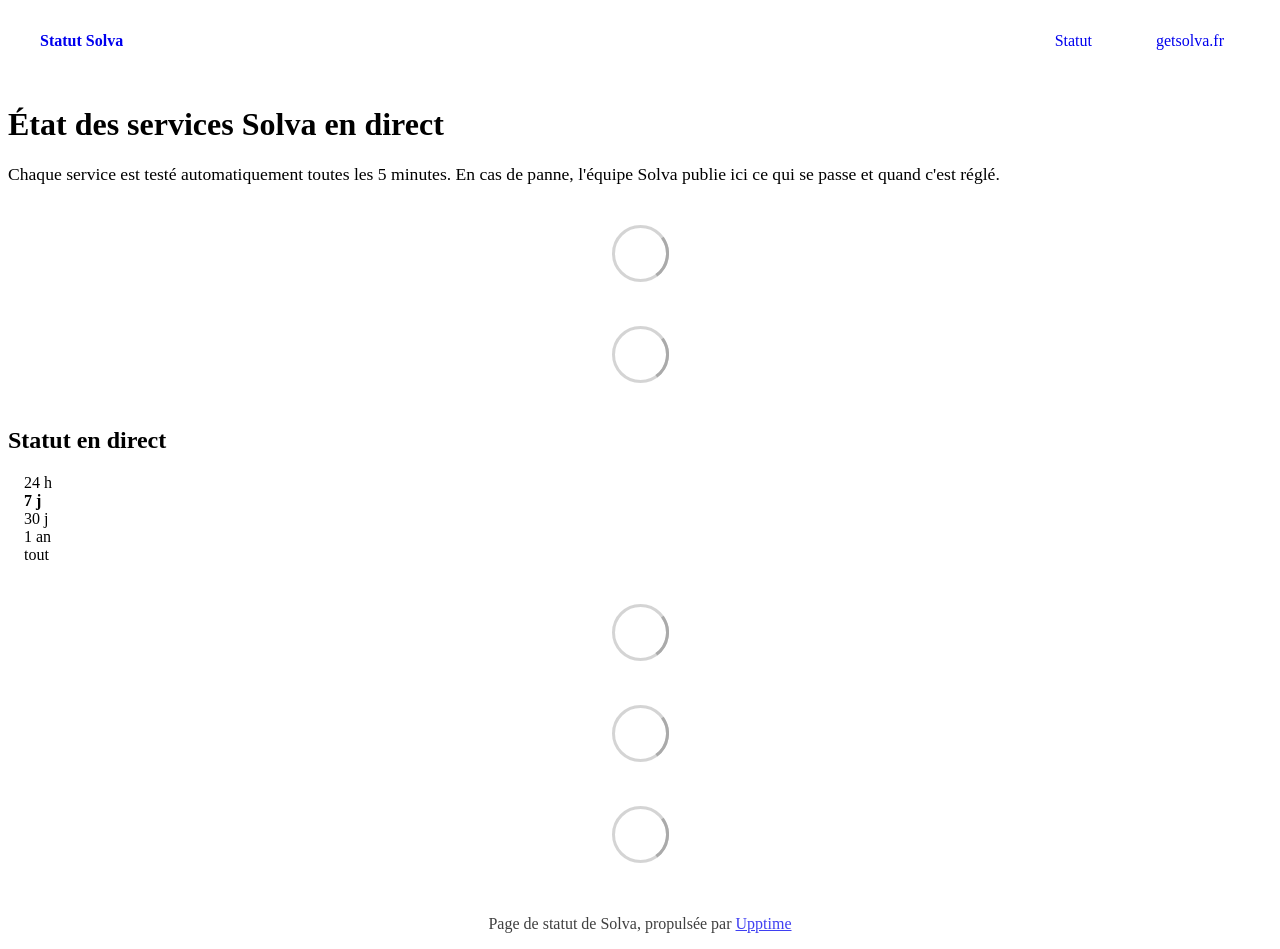
==== index.html @ c9fb4baa "deploy: 64b04ec031599300bf5332798bbaad20a1012b1f" ====
<!DOCTYPE html> <html lang=en> <head> <meta charset=utf-8> <meta content="width=device-width,initial-scale=1" name=viewport> <meta content=#333333 name=theme-color> <base href=/ > <link href=manifest.json rel=manifest crossorigin=use-credentials> <script>__SAPPER__={baseUrl:"",preloaded:[void 0,{}]};if('serviceWorker' in navigator)navigator.serviceWorker.register('/service-worker.js');(function(){try{eval("async function x(){}");var main="/client/client.6235dbad.js"}catch(e){main="/client/legacy/client.202debc4.js"};var s=document.createElement("script");try{new Function("if(0)import('')")();s.src=main;s.type="module";s.crossOrigin="use-credentials";}catch(e){s.src="/client/shimport@2.0.5.js";s.setAttribute("data-main",main);}document.head.appendChild(s);}());</script> <link href=client/client-31a52aa5.css rel=stylesheet><link href=client/createOctokit-a85f76c7.css rel=stylesheet><link href=client/index-b0b6455a.css rel=stylesheet> <title>Statut Solva</title> <script>// If `prefers-color-scheme` is not supported, fall back to light mode.
      // In this case, light.css will be downloaded with `highest` priority.
      if (typeof window !== "undefined" && typeof document !== "undefined" && "matchMedia" in window && window.matchMedia('(prefers-color-scheme: dark)').media === 'not all') {
        document.documentElement.style.display = 'none';
        document.head.insertAdjacentHTML(
          'beforeend',
          '<link rel="stylesheet" href={`${config.path}/themes/light.css`} onload="document.documentElement.style.display = \'\'">',
        );
      } </script> <link href=https://status.getsolva.fr/themes/light.css rel=stylesheet media=(prefers-color-scheme:light)> <link href=https://status.getsolva.fr/themes/dark.css rel=stylesheet media=(prefers-color-scheme:dark)><link href=https://status.getsolva.fr/global.css rel=stylesheet><link href=https://raw.githubusercontent.com/upptime/upptime/master/assets/upptime-icon.svg rel=icon type=image/svg><link href=/logo-192.png rel=icon type=image/png> <link href=/client/client.6235dbad.js rel=modulepreload as=script crossorigin=use-credentials><link href=/client/client-31a52aa5.css rel=preload as=style><link href=/client/index.10e53171.js rel=modulepreload as=script crossorigin=use-credentials><link href=/client/createOctokit.ec4f8d06.js rel=modulepreload as=script crossorigin=use-credentials><link href=/client/inject_styles.803b7e80.js rel=modulepreload as=script crossorigin=use-credentials><link href=/client/createOctokit-a85f76c7.css rel=preload as=style><link href=/client/index-b0b6455a.css rel=preload as=style></head> <body> <div id=sapper> <nav class=svelte-a08hsz><div class="svelte-a08hsz container"><div><a href=https://status.getsolva.fr class="svelte-a08hsz logo"><img alt="" class=svelte-a08hsz src=https://getsolva.fr/favicon.svg> <div>Statut Solva</div></a></div> <ul class=svelte-a08hsz><li><a href=/ class=svelte-a08hsz target=_self aria-current=page>Statut</a> <li><a href=https://getsolva.fr class=svelte-a08hsz target=_self>getsolva.fr</a> </li> </ul></div> </nav> <main class=container> <header class=svelte-ngkazm><h1>État des services <strong>Solva</strong> en direct</h1> <p class="svelte-ngkazm lead">Chaque service est testé automatiquement toutes les 5 minutes. En cas de panne, l'équipe Solva publie ici ce qui se passe et quand c'est réglé.</header> <section class=svelte-8lnl4f><div class="svelte-68jxue loading"><svg class=svelte-68jxue height=38 stroke=#aaa width=38 xmlns=http://www.w3.org/2000/svg><g fill=none fill-rule=evenodd><g stroke-width=2 transform="translate(1 1)"><circle cx=18 cy=18 r=18 stroke-opacity=.5></circle><path d="M36 18c0-9.94-8.06-18-18-18"><animateTransform attributeName=transform dur=1s from="0 18 18" repeatCount=indefinite to="360 18 18" type=rotate></animateTransform></path></g></g></svg></div> </section> <section class=svelte-8lnl4f><div class="svelte-68jxue loading"><svg class=svelte-68jxue height=38 stroke=#aaa width=38 xmlns=http://www.w3.org/2000/svg><g fill=none fill-rule=evenodd><g stroke-width=2 transform="translate(1 1)"><circle cx=18 cy=18 r=18 stroke-opacity=.5></circle><path d="M36 18c0-9.94-8.06-18-18-18"><animateTransform attributeName=transform dur=1s from="0 18 18" repeatCount=indefinite to="360 18 18" type=rotate></animateTransform></path></g></g></svg></div> </section> <div class="svelte-fqsq6s f changed"><h2>Statut en direct</h2> <form class="svelte-fqsq6s f r"><div><input class=svelte-fqsq6s id=data_day name=d type=radio value=day><label class=svelte-fqsq6s for=data_day>24 h</label></div> <div><input class=svelte-fqsq6s id=data_week name=d type=radio value=week checked><label class=svelte-fqsq6s for=data_week>7 j</label></div> <div><input class=svelte-fqsq6s id=data_month name=d type=radio value=month><label class=svelte-fqsq6s for=data_month>30 j</label></div> <div><input class=svelte-fqsq6s id=data_year name=d type=radio value=year><label class=svelte-fqsq6s for=data_year>1 an</label></div> <div><input class=svelte-fqsq6s id=data_all name=d type=radio value=all><label class=svelte-fqsq6s for=data_all>tout</label></div></form></div> <section class="svelte-fqsq6s live-status"><div class="svelte-68jxue loading"><svg class=svelte-68jxue height=38 stroke=#aaa width=38 xmlns=http://www.w3.org/2000/svg><g fill=none fill-rule=evenodd><g stroke-width=2 transform="translate(1 1)"><circle cx=18 cy=18 r=18 stroke-opacity=.5></circle><path d="M36 18c0-9.94-8.06-18-18-18"><animateTransform attributeName=transform dur=1s from="0 18 18" repeatCount=indefinite to="360 18 18" type=rotate></animateTransform></path></g></g></svg></div> </section> <section><div class="svelte-68jxue loading"><svg class=svelte-68jxue height=38 stroke=#aaa width=38 xmlns=http://www.w3.org/2000/svg><g fill=none fill-rule=evenodd><g stroke-width=2 transform="translate(1 1)"><circle cx=18 cy=18 r=18 stroke-opacity=.5></circle><path d="M36 18c0-9.94-8.06-18-18-18"><animateTransform attributeName=transform dur=1s from="0 18 18" repeatCount=indefinite to="360 18 18" type=rotate></animateTransform></path></g></g></svg></div> </section> <section><div class="svelte-68jxue loading"><svg class=svelte-68jxue height=38 stroke=#aaa width=38 xmlns=http://www.w3.org/2000/svg><g fill=none fill-rule=evenodd><g stroke-width=2 transform="translate(1 1)"><circle cx=18 cy=18 r=18 stroke-opacity=.5></circle><path d="M36 18c0-9.94-8.06-18-18-18"><animateTransform attributeName=transform dur=1s from="0 18 18" repeatCount=indefinite to="360 18 18" type=rotate></animateTransform></path></g></g></svg></div></section></main> <footer class=svelte-jbr799><p>Page de statut de Solva, propulsée par <a href=https://upptime.js.org>Upptime</a></p> </footer></div> <script> try {
        if (typeof window !== "undefined" && window.navigator && navigator.serviceWorker) {
          navigator.serviceWorker.getRegistrations().then(function (registrations) {
            for (let registration of registrations) {
              registration.unregister();
            }
          });
        }
        if (typeof window !== "undefined" && "caches" in window) {
          caches.keys().then(function (keyList) {
            return Promise.all(
              keyList.map(function (key) {
                return caches.delete(key);
              })
            );
          });
        }
      } catch (error) {} </script>
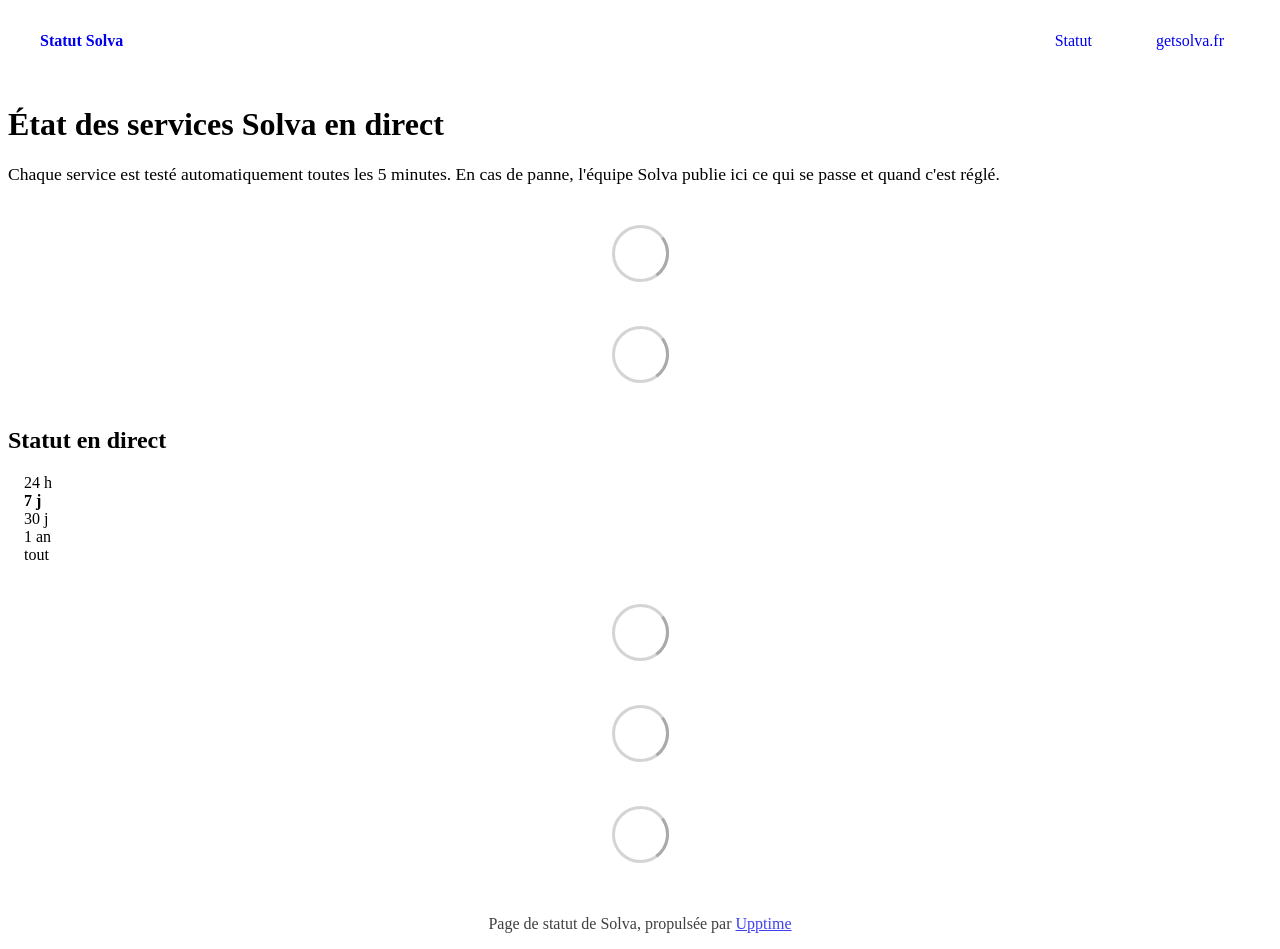
==== commit cb3a6bbd: "deploy: 1307bf2392c6edcee021c7a5af92642db582a0eb" ====
--- a/index.html
+++ b/index.html
@@ -1,12 +1,4 @@
-<!DOCTYPE html> <html lang=en> <head> <meta charset=utf-8> <meta content="width=device-width,initial-scale=1" name=viewport> <meta content=#333333 name=theme-color> <base href=/ > <link href=manifest.json rel=manifest crossorigin=use-credentials> <script>__SAPPER__={baseUrl:"",preloaded:[void 0,{}]};if('serviceWorker' in navigator)navigator.serviceWorker.register('/service-worker.js');(function(){try{eval("async function x(){}");var main="/client/client.6235dbad.js"}catch(e){main="/client/legacy/client.202debc4.js"};var s=document.createElement("script");try{new Function("if(0)import('')")();s.src=main;s.type="module";s.crossOrigin="use-credentials";}catch(e){s.src="/client/shimport@2.0.5.js";s.setAttribute("data-main",main);}document.head.appendChild(s);}());</script> <link href=client/client-31a52aa5.css rel=stylesheet><link href=client/createOctokit-a85f76c7.css rel=stylesheet><link href=client/index-b0b6455a.css rel=stylesheet> <title>Statut Solva</title> <script>// If `prefers-color-scheme` is not supported, fall back to light mode.
-      // In this case, light.css will be downloaded with `highest` priority.
-      if (typeof window !== "undefined" && typeof document !== "undefined" && "matchMedia" in window && window.matchMedia('(prefers-color-scheme: dark)').media === 'not all') {
-        document.documentElement.style.display = 'none';
-        document.head.insertAdjacentHTML(
-          'beforeend',
-          '<link rel="stylesheet" href={`${config.path}/themes/light.css`} onload="document.documentElement.style.display = \'\'">',
-        );
-      } </script> <link href=https://status.getsolva.fr/themes/light.css rel=stylesheet media=(prefers-color-scheme:light)> <link href=https://status.getsolva.fr/themes/dark.css rel=stylesheet media=(prefers-color-scheme:dark)><link href=https://status.getsolva.fr/global.css rel=stylesheet><link href=https://raw.githubusercontent.com/upptime/upptime/master/assets/upptime-icon.svg rel=icon type=image/svg><link href=/logo-192.png rel=icon type=image/png> <link href=/client/client.6235dbad.js rel=modulepreload as=script crossorigin=use-credentials><link href=/client/client-31a52aa5.css rel=preload as=style><link href=/client/index.10e53171.js rel=modulepreload as=script crossorigin=use-credentials><link href=/client/createOctokit.ec4f8d06.js rel=modulepreload as=script crossorigin=use-credentials><link href=/client/inject_styles.803b7e80.js rel=modulepreload as=script crossorigin=use-credentials><link href=/client/createOctokit-a85f76c7.css rel=preload as=style><link href=/client/index-b0b6455a.css rel=preload as=style></head> <body> <div id=sapper> <nav class=svelte-a08hsz><div class="svelte-a08hsz container"><div><a href=https://status.getsolva.fr class="svelte-a08hsz logo"><img alt="" class=svelte-a08hsz src=https://getsolva.fr/favicon.svg> <div>Statut Solva</div></a></div> <ul class=svelte-a08hsz><li><a href=/ class=svelte-a08hsz target=_self aria-current=page>Statut</a> <li><a href=https://getsolva.fr class=svelte-a08hsz target=_self>getsolva.fr</a> </li> </ul></div> </nav> <main class=container> <header class=svelte-ngkazm><h1>État des services <strong>Solva</strong> en direct</h1> <p class="svelte-ngkazm lead">Chaque service est testé automatiquement toutes les 5 minutes. En cas de panne, l'équipe Solva publie ici ce qui se passe et quand c'est réglé.</header> <section class=svelte-8lnl4f><div class="svelte-68jxue loading"><svg class=svelte-68jxue height=38 stroke=#aaa width=38 xmlns=http://www.w3.org/2000/svg><g fill=none fill-rule=evenodd><g stroke-width=2 transform="translate(1 1)"><circle cx=18 cy=18 r=18 stroke-opacity=.5></circle><path d="M36 18c0-9.94-8.06-18-18-18"><animateTransform attributeName=transform dur=1s from="0 18 18" repeatCount=indefinite to="360 18 18" type=rotate></animateTransform></path></g></g></svg></div> </section> <section class=svelte-8lnl4f><div class="svelte-68jxue loading"><svg class=svelte-68jxue height=38 stroke=#aaa width=38 xmlns=http://www.w3.org/2000/svg><g fill=none fill-rule=evenodd><g stroke-width=2 transform="translate(1 1)"><circle cx=18 cy=18 r=18 stroke-opacity=.5></circle><path d="M36 18c0-9.94-8.06-18-18-18"><animateTransform attributeName=transform dur=1s from="0 18 18" repeatCount=indefinite to="360 18 18" type=rotate></animateTransform></path></g></g></svg></div> </section> <div class="svelte-fqsq6s f changed"><h2>Statut en direct</h2> <form class="svelte-fqsq6s f r"><div><input class=svelte-fqsq6s id=data_day name=d type=radio value=day><label class=svelte-fqsq6s for=data_day>24 h</label></div> <div><input class=svelte-fqsq6s id=data_week name=d type=radio value=week checked><label class=svelte-fqsq6s for=data_week>7 j</label></div> <div><input class=svelte-fqsq6s id=data_month name=d type=radio value=month><label class=svelte-fqsq6s for=data_month>30 j</label></div> <div><input class=svelte-fqsq6s id=data_year name=d type=radio value=year><label class=svelte-fqsq6s for=data_year>1 an</label></div> <div><input class=svelte-fqsq6s id=data_all name=d type=radio value=all><label class=svelte-fqsq6s for=data_all>tout</label></div></form></div> <section class="svelte-fqsq6s live-status"><div class="svelte-68jxue loading"><svg class=svelte-68jxue height=38 stroke=#aaa width=38 xmlns=http://www.w3.org/2000/svg><g fill=none fill-rule=evenodd><g stroke-width=2 transform="translate(1 1)"><circle cx=18 cy=18 r=18 stroke-opacity=.5></circle><path d="M36 18c0-9.94-8.06-18-18-18"><animateTransform attributeName=transform dur=1s from="0 18 18" repeatCount=indefinite to="360 18 18" type=rotate></animateTransform></path></g></g></svg></div> </section> <section><div class="svelte-68jxue loading"><svg class=svelte-68jxue height=38 stroke=#aaa width=38 xmlns=http://www.w3.org/2000/svg><g fill=none fill-rule=evenodd><g stroke-width=2 transform="translate(1 1)"><circle cx=18 cy=18 r=18 stroke-opacity=.5></circle><path d="M36 18c0-9.94-8.06-18-18-18"><animateTransform attributeName=transform dur=1s from="0 18 18" repeatCount=indefinite to="360 18 18" type=rotate></animateTransform></path></g></g></svg></div> </section> <section><div class="svelte-68jxue loading"><svg class=svelte-68jxue height=38 stroke=#aaa width=38 xmlns=http://www.w3.org/2000/svg><g fill=none fill-rule=evenodd><g stroke-width=2 transform="translate(1 1)"><circle cx=18 cy=18 r=18 stroke-opacity=.5></circle><path d="M36 18c0-9.94-8.06-18-18-18"><animateTransform attributeName=transform dur=1s from="0 18 18" repeatCount=indefinite to="360 18 18" type=rotate></animateTransform></path></g></g></svg></div></section></main> <footer class=svelte-jbr799><p>Page de statut de Solva, propulsée par <a href=https://upptime.js.org>Upptime</a></p> </footer></div> <script> try {
+<!DOCTYPE html> <html lang=en> <head> <meta charset=utf-8> <meta content="width=device-width,initial-scale=1" name=viewport> <meta content=#333333 name=theme-color> <base href=/ > <link href=manifest.json rel=manifest crossorigin=use-credentials> <script>__SAPPER__={baseUrl:"",preloaded:[void 0,{}]};if('serviceWorker' in navigator)navigator.serviceWorker.register('/service-worker.js');(function(){try{eval("async function x(){}");var main="/client/client.7ee575ad.js"}catch(e){main="/client/legacy/client.b59d6f57.js"};var s=document.createElement("script");try{new Function("if(0)import('')")();s.src=main;s.type="module";s.crossOrigin="use-credentials";}catch(e){s.src="/client/shimport@2.0.5.js";s.setAttribute("data-main",main);}document.head.appendChild(s);}());</script> <link href=client/client-31a52aa5.css rel=stylesheet><link href=client/createOctokit-a85f76c7.css rel=stylesheet><link href=client/index-b0b6455a.css rel=stylesheet> <title>Statut Solva</title><link href=https://status.getsolva.fr/solva-theme.css rel=stylesheet><link href=https://status.getsolva.fr/global.css rel=stylesheet><link href=https://app.getsolva.fr/favicon.svg rel=icon type=image/svg><link href=https://app.getsolva.fr/favicon-96x96.png rel=icon type=image/png> <link href=/client/client.7ee575ad.js rel=modulepreload as=script crossorigin=use-credentials><link href=/client/client-31a52aa5.css rel=preload as=style><link href=/client/index.faab5290.js rel=modulepreload as=script crossorigin=use-credentials><link href=/client/createOctokit.51b6a9a6.js rel=modulepreload as=script crossorigin=use-credentials><link href=/client/inject_styles.803b7e80.js rel=modulepreload as=script crossorigin=use-credentials><link href=/client/createOctokit-a85f76c7.css rel=preload as=style><link href=/client/index-b0b6455a.css rel=preload as=style></head> <body> <div id=sapper> <nav class=svelte-a08hsz><div class="svelte-a08hsz container"><div><a href=https://status.getsolva.fr class="svelte-a08hsz logo"><img alt="" class=svelte-a08hsz src=https://app.getsolva.fr/favicon.svg> <div>Statut Solva</div></a></div> <ul class=svelte-a08hsz><li><a href=/ class=svelte-a08hsz target=_self aria-current=page>Statut</a> <li><a href=https://getsolva.fr class=svelte-a08hsz target=_self>getsolva.fr</a> </li> </ul></div> </nav> <main class=container> <header class=svelte-ngkazm><h1>État des services <strong>Solva</strong> en direct</h1> <p class="svelte-ngkazm lead">Chaque service est testé automatiquement toutes les 5 minutes. En cas de panne, l'équipe Solva publie ici ce qui se passe et quand c'est réglé.</header> <section class=svelte-8lnl4f><div class="svelte-68jxue loading"><svg class=svelte-68jxue height=38 stroke=#aaa width=38 xmlns=http://www.w3.org/2000/svg><g fill=none fill-rule=evenodd><g stroke-width=2 transform="translate(1 1)"><circle cx=18 cy=18 r=18 stroke-opacity=.5></circle><path d="M36 18c0-9.94-8.06-18-18-18"><animateTransform attributeName=transform dur=1s from="0 18 18" repeatCount=indefinite to="360 18 18" type=rotate></animateTransform></path></g></g></svg></div> </section> <section class=svelte-8lnl4f><div class="svelte-68jxue loading"><svg class=svelte-68jxue height=38 stroke=#aaa width=38 xmlns=http://www.w3.org/2000/svg><g fill=none fill-rule=evenodd><g stroke-width=2 transform="translate(1 1)"><circle cx=18 cy=18 r=18 stroke-opacity=.5></circle><path d="M36 18c0-9.94-8.06-18-18-18"><animateTransform attributeName=transform dur=1s from="0 18 18" repeatCount=indefinite to="360 18 18" type=rotate></animateTransform></path></g></g></svg></div> </section> <div class="svelte-fqsq6s f changed"><h2>Statut en direct</h2> <form class="svelte-fqsq6s f r"><div><input class=svelte-fqsq6s id=data_day name=d type=radio value=day><label class=svelte-fqsq6s for=data_day>24 h</label></div> <div><input class=svelte-fqsq6s id=data_week name=d type=radio value=week checked><label class=svelte-fqsq6s for=data_week>7 j</label></div> <div><input class=svelte-fqsq6s id=data_month name=d type=radio value=month><label class=svelte-fqsq6s for=data_month>30 j</label></div> <div><input class=svelte-fqsq6s id=data_year name=d type=radio value=year><label class=svelte-fqsq6s for=data_year>1 an</label></div> <div><input class=svelte-fqsq6s id=data_all name=d type=radio value=all><label class=svelte-fqsq6s for=data_all>tout</label></div></form></div> <section class="svelte-fqsq6s live-status"><div class="svelte-68jxue loading"><svg class=svelte-68jxue height=38 stroke=#aaa width=38 xmlns=http://www.w3.org/2000/svg><g fill=none fill-rule=evenodd><g stroke-width=2 transform="translate(1 1)"><circle cx=18 cy=18 r=18 stroke-opacity=.5></circle><path d="M36 18c0-9.94-8.06-18-18-18"><animateTransform attributeName=transform dur=1s from="0 18 18" repeatCount=indefinite to="360 18 18" type=rotate></animateTransform></path></g></g></svg></div> </section> <section><div class="svelte-68jxue loading"><svg class=svelte-68jxue height=38 stroke=#aaa width=38 xmlns=http://www.w3.org/2000/svg><g fill=none fill-rule=evenodd><g stroke-width=2 transform="translate(1 1)"><circle cx=18 cy=18 r=18 stroke-opacity=.5></circle><path d="M36 18c0-9.94-8.06-18-18-18"><animateTransform attributeName=transform dur=1s from="0 18 18" repeatCount=indefinite to="360 18 18" type=rotate></animateTransform></path></g></g></svg></div> </section> <section><div class="svelte-68jxue loading"><svg class=svelte-68jxue height=38 stroke=#aaa width=38 xmlns=http://www.w3.org/2000/svg><g fill=none fill-rule=evenodd><g stroke-width=2 transform="translate(1 1)"><circle cx=18 cy=18 r=18 stroke-opacity=.5></circle><path d="M36 18c0-9.94-8.06-18-18-18"><animateTransform attributeName=transform dur=1s from="0 18 18" repeatCount=indefinite to="360 18 18" type=rotate></animateTransform></path></g></g></svg></div></section></main> <footer class=svelte-jbr799><p>Page de statut de Solva, propulsée par <a href=https://upptime.js.org>Upptime</a></p> </footer></div> <script> try {
         if (typeof window !== "undefined" && window.navigator && navigator.serviceWorker) {
           navigator.serviceWorker.getRegistrations().then(function (registrations) {
             for (let registration of registrations) {
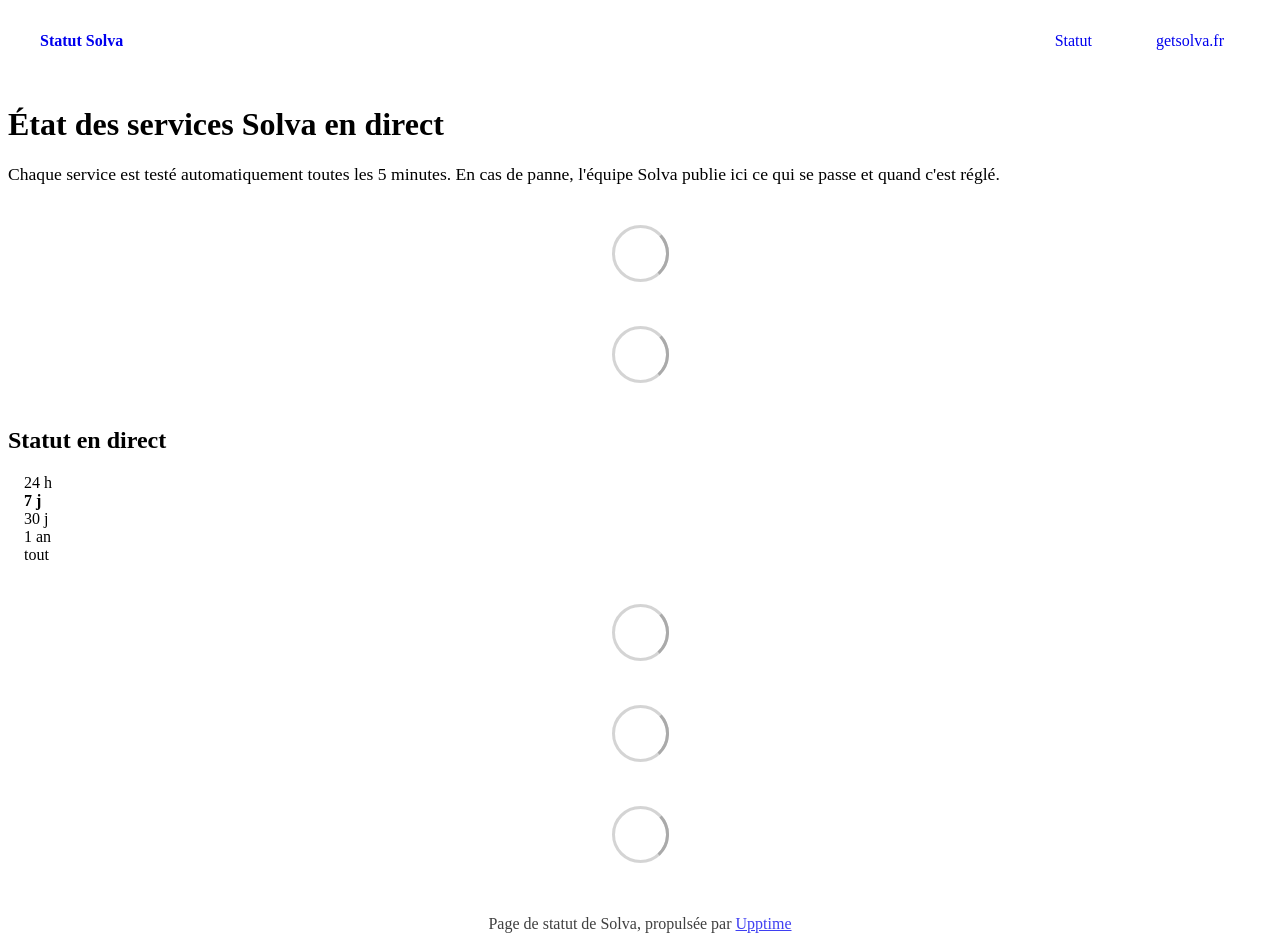
==== commit 4398d58b: "deploy: 33c4fdda164ab64b83932371cd1b7d0ceb83e99c" ====
--- a/index.html
+++ b/index.html
@@ -1,4 +1,4 @@
-<!DOCTYPE html> <html lang=en> <head> <meta charset=utf-8> <meta content="width=device-width,initial-scale=1" name=viewport> <meta content=#333333 name=theme-color> <base href=/ > <link href=manifest.json rel=manifest crossorigin=use-credentials> <script>__SAPPER__={baseUrl:"",preloaded:[void 0,{}]};if('serviceWorker' in navigator)navigator.serviceWorker.register('/service-worker.js');(function(){try{eval("async function x(){}");var main="/client/client.7ee575ad.js"}catch(e){main="/client/legacy/client.b59d6f57.js"};var s=document.createElement("script");try{new Function("if(0)import('')")();s.src=main;s.type="module";s.crossOrigin="use-credentials";}catch(e){s.src="/client/shimport@2.0.5.js";s.setAttribute("data-main",main);}document.head.appendChild(s);}());</script> <link href=client/client-31a52aa5.css rel=stylesheet><link href=client/createOctokit-a85f76c7.css rel=stylesheet><link href=client/index-b0b6455a.css rel=stylesheet> <title>Statut Solva</title><link href=https://status.getsolva.fr/solva-theme.css rel=stylesheet><link href=https://status.getsolva.fr/global.css rel=stylesheet><link href=https://app.getsolva.fr/favicon.svg rel=icon type=image/svg><link href=https://app.getsolva.fr/favicon-96x96.png rel=icon type=image/png> <link href=/client/client.7ee575ad.js rel=modulepreload as=script crossorigin=use-credentials><link href=/client/client-31a52aa5.css rel=preload as=style><link href=/client/index.faab5290.js rel=modulepreload as=script crossorigin=use-credentials><link href=/client/createOctokit.51b6a9a6.js rel=modulepreload as=script crossorigin=use-credentials><link href=/client/inject_styles.803b7e80.js rel=modulepreload as=script crossorigin=use-credentials><link href=/client/createOctokit-a85f76c7.css rel=preload as=style><link href=/client/index-b0b6455a.css rel=preload as=style></head> <body> <div id=sapper> <nav class=svelte-a08hsz><div class="svelte-a08hsz container"><div><a href=https://status.getsolva.fr class="svelte-a08hsz logo"><img alt="" class=svelte-a08hsz src=https://app.getsolva.fr/favicon.svg> <div>Statut Solva</div></a></div> <ul class=svelte-a08hsz><li><a href=/ class=svelte-a08hsz target=_self aria-current=page>Statut</a> <li><a href=https://getsolva.fr class=svelte-a08hsz target=_self>getsolva.fr</a> </li> </ul></div> </nav> <main class=container> <header class=svelte-ngkazm><h1>État des services <strong>Solva</strong> en direct</h1> <p class="svelte-ngkazm lead">Chaque service est testé automatiquement toutes les 5 minutes. En cas de panne, l'équipe Solva publie ici ce qui se passe et quand c'est réglé.</header> <section class=svelte-8lnl4f><div class="svelte-68jxue loading"><svg class=svelte-68jxue height=38 stroke=#aaa width=38 xmlns=http://www.w3.org/2000/svg><g fill=none fill-rule=evenodd><g stroke-width=2 transform="translate(1 1)"><circle cx=18 cy=18 r=18 stroke-opacity=.5></circle><path d="M36 18c0-9.94-8.06-18-18-18"><animateTransform attributeName=transform dur=1s from="0 18 18" repeatCount=indefinite to="360 18 18" type=rotate></animateTransform></path></g></g></svg></div> </section> <section class=svelte-8lnl4f><div class="svelte-68jxue loading"><svg class=svelte-68jxue height=38 stroke=#aaa width=38 xmlns=http://www.w3.org/2000/svg><g fill=none fill-rule=evenodd><g stroke-width=2 transform="translate(1 1)"><circle cx=18 cy=18 r=18 stroke-opacity=.5></circle><path d="M36 18c0-9.94-8.06-18-18-18"><animateTransform attributeName=transform dur=1s from="0 18 18" repeatCount=indefinite to="360 18 18" type=rotate></animateTransform></path></g></g></svg></div> </section> <div class="svelte-fqsq6s f changed"><h2>Statut en direct</h2> <form class="svelte-fqsq6s f r"><div><input class=svelte-fqsq6s id=data_day name=d type=radio value=day><label class=svelte-fqsq6s for=data_day>24 h</label></div> <div><input class=svelte-fqsq6s id=data_week name=d type=radio value=week checked><label class=svelte-fqsq6s for=data_week>7 j</label></div> <div><input class=svelte-fqsq6s id=data_month name=d type=radio value=month><label class=svelte-fqsq6s for=data_month>30 j</label></div> <div><input class=svelte-fqsq6s id=data_year name=d type=radio value=year><label class=svelte-fqsq6s for=data_year>1 an</label></div> <div><input class=svelte-fqsq6s id=data_all name=d type=radio value=all><label class=svelte-fqsq6s for=data_all>tout</label></div></form></div> <section class="svelte-fqsq6s live-status"><div class="svelte-68jxue loading"><svg class=svelte-68jxue height=38 stroke=#aaa width=38 xmlns=http://www.w3.org/2000/svg><g fill=none fill-rule=evenodd><g stroke-width=2 transform="translate(1 1)"><circle cx=18 cy=18 r=18 stroke-opacity=.5></circle><path d="M36 18c0-9.94-8.06-18-18-18"><animateTransform attributeName=transform dur=1s from="0 18 18" repeatCount=indefinite to="360 18 18" type=rotate></animateTransform></path></g></g></svg></div> </section> <section><div class="svelte-68jxue loading"><svg class=svelte-68jxue height=38 stroke=#aaa width=38 xmlns=http://www.w3.org/2000/svg><g fill=none fill-rule=evenodd><g stroke-width=2 transform="translate(1 1)"><circle cx=18 cy=18 r=18 stroke-opacity=.5></circle><path d="M36 18c0-9.94-8.06-18-18-18"><animateTransform attributeName=transform dur=1s from="0 18 18" repeatCount=indefinite to="360 18 18" type=rotate></animateTransform></path></g></g></svg></div> </section> <section><div class="svelte-68jxue loading"><svg class=svelte-68jxue height=38 stroke=#aaa width=38 xmlns=http://www.w3.org/2000/svg><g fill=none fill-rule=evenodd><g stroke-width=2 transform="translate(1 1)"><circle cx=18 cy=18 r=18 stroke-opacity=.5></circle><path d="M36 18c0-9.94-8.06-18-18-18"><animateTransform attributeName=transform dur=1s from="0 18 18" repeatCount=indefinite to="360 18 18" type=rotate></animateTransform></path></g></g></svg></div></section></main> <footer class=svelte-jbr799><p>Page de statut de Solva, propulsée par <a href=https://upptime.js.org>Upptime</a></p> </footer></div> <script> try {
+<!DOCTYPE html> <html lang=en> <head> <meta charset=utf-8> <meta content="width=device-width,initial-scale=1" name=viewport> <meta content=#333333 name=theme-color> <base href=/ > <link href=manifest.json rel=manifest crossorigin=use-credentials> <script>__SAPPER__={baseUrl:"",preloaded:[void 0,{}]};if('serviceWorker' in navigator)navigator.serviceWorker.register('/service-worker.js');(function(){try{eval("async function x(){}");var main="/client/client.d693c21a.js"}catch(e){main="/client/legacy/client.9b33d7fb.js"};var s=document.createElement("script");try{new Function("if(0)import('')")();s.src=main;s.type="module";s.crossOrigin="use-credentials";}catch(e){s.src="/client/shimport@2.0.5.js";s.setAttribute("data-main",main);}document.head.appendChild(s);}());</script> <link href=client/client-31a52aa5.css rel=stylesheet><link href=client/createOctokit-a85f76c7.css rel=stylesheet><link href=client/index-b0b6455a.css rel=stylesheet> <title>Statut Solva</title><link href=https://status.getsolva.fr/solva-theme.css rel=stylesheet><link href=https://status.getsolva.fr/global.css rel=stylesheet><link href=https://app.getsolva.fr/favicon.svg rel=icon type=image/svg><link href=https://app.getsolva.fr/favicon-96x96.png rel=icon type=image/png> <link href=/client/client.d693c21a.js rel=modulepreload as=script crossorigin=use-credentials><link href=/client/client-31a52aa5.css rel=preload as=style><link href=/client/index.7b00cadc.js rel=modulepreload as=script crossorigin=use-credentials><link href=/client/createOctokit.c048b4ec.js rel=modulepreload as=script crossorigin=use-credentials><link href=/client/inject_styles.803b7e80.js rel=modulepreload as=script crossorigin=use-credentials><link href=/client/createOctokit-a85f76c7.css rel=preload as=style><link href=/client/index-b0b6455a.css rel=preload as=style></head> <body> <div id=sapper> <nav class=svelte-a08hsz><div class="svelte-a08hsz container"><div><a href=https://status.getsolva.fr class="svelte-a08hsz logo"><img alt="" class=svelte-a08hsz src=https://app.getsolva.fr/favicon.svg> <div>Statut Solva</div></a></div> <ul class=svelte-a08hsz><li><a href=/ class=svelte-a08hsz target=_self aria-current=page>Statut</a> <li><a href=https://getsolva.fr class=svelte-a08hsz target=_self>getsolva.fr</a> </li> </ul></div> </nav> <main class=container> <header class=svelte-ngkazm><h1>État des services <strong>Solva</strong> en direct</h1> <p class="svelte-ngkazm lead">Chaque service est testé automatiquement toutes les 5 minutes. En cas de panne, l'équipe Solva publie ici ce qui se passe et quand c'est réglé.</header> <section class=svelte-8lnl4f><div class="svelte-68jxue loading"><svg class=svelte-68jxue height=38 stroke=#aaa width=38 xmlns=http://www.w3.org/2000/svg><g fill=none fill-rule=evenodd><g stroke-width=2 transform="translate(1 1)"><circle cx=18 cy=18 r=18 stroke-opacity=.5></circle><path d="M36 18c0-9.94-8.06-18-18-18"><animateTransform attributeName=transform dur=1s from="0 18 18" repeatCount=indefinite to="360 18 18" type=rotate></animateTransform></path></g></g></svg></div> </section> <section class=svelte-8lnl4f><div class="svelte-68jxue loading"><svg class=svelte-68jxue height=38 stroke=#aaa width=38 xmlns=http://www.w3.org/2000/svg><g fill=none fill-rule=evenodd><g stroke-width=2 transform="translate(1 1)"><circle cx=18 cy=18 r=18 stroke-opacity=.5></circle><path d="M36 18c0-9.94-8.06-18-18-18"><animateTransform attributeName=transform dur=1s from="0 18 18" repeatCount=indefinite to="360 18 18" type=rotate></animateTransform></path></g></g></svg></div> </section> <div class="svelte-fqsq6s f changed"><h2>Statut en direct</h2> <form class="svelte-fqsq6s f r"><div><input class=svelte-fqsq6s id=data_day name=d type=radio value=day><label class=svelte-fqsq6s for=data_day>24 h</label></div> <div><input class=svelte-fqsq6s id=data_week name=d type=radio value=week checked><label class=svelte-fqsq6s for=data_week>7 j</label></div> <div><input class=svelte-fqsq6s id=data_month name=d type=radio value=month><label class=svelte-fqsq6s for=data_month>30 j</label></div> <div><input class=svelte-fqsq6s id=data_year name=d type=radio value=year><label class=svelte-fqsq6s for=data_year>1 an</label></div> <div><input class=svelte-fqsq6s id=data_all name=d type=radio value=all><label class=svelte-fqsq6s for=data_all>tout</label></div></form></div> <section class="svelte-fqsq6s live-status"><div class="svelte-68jxue loading"><svg class=svelte-68jxue height=38 stroke=#aaa width=38 xmlns=http://www.w3.org/2000/svg><g fill=none fill-rule=evenodd><g stroke-width=2 transform="translate(1 1)"><circle cx=18 cy=18 r=18 stroke-opacity=.5></circle><path d="M36 18c0-9.94-8.06-18-18-18"><animateTransform attributeName=transform dur=1s from="0 18 18" repeatCount=indefinite to="360 18 18" type=rotate></animateTransform></path></g></g></svg></div> </section> <section><div class="svelte-68jxue loading"><svg class=svelte-68jxue height=38 stroke=#aaa width=38 xmlns=http://www.w3.org/2000/svg><g fill=none fill-rule=evenodd><g stroke-width=2 transform="translate(1 1)"><circle cx=18 cy=18 r=18 stroke-opacity=.5></circle><path d="M36 18c0-9.94-8.06-18-18-18"><animateTransform attributeName=transform dur=1s from="0 18 18" repeatCount=indefinite to="360 18 18" type=rotate></animateTransform></path></g></g></svg></div> </section> <section><div class="svelte-68jxue loading"><svg class=svelte-68jxue height=38 stroke=#aaa width=38 xmlns=http://www.w3.org/2000/svg><g fill=none fill-rule=evenodd><g stroke-width=2 transform="translate(1 1)"><circle cx=18 cy=18 r=18 stroke-opacity=.5></circle><path d="M36 18c0-9.94-8.06-18-18-18"><animateTransform attributeName=transform dur=1s from="0 18 18" repeatCount=indefinite to="360 18 18" type=rotate></animateTransform></path></g></g></svg></div></section></main> <footer class=svelte-jbr799><p>Page de statut de Solva, propulsée par <a href=https://upptime.js.org>Upptime</a></p> </footer></div> <script> try {
         if (typeof window !== "undefined" && window.navigator && navigator.serviceWorker) {
           navigator.serviceWorker.getRegistrations().then(function (registrations) {
             for (let registration of registrations) {
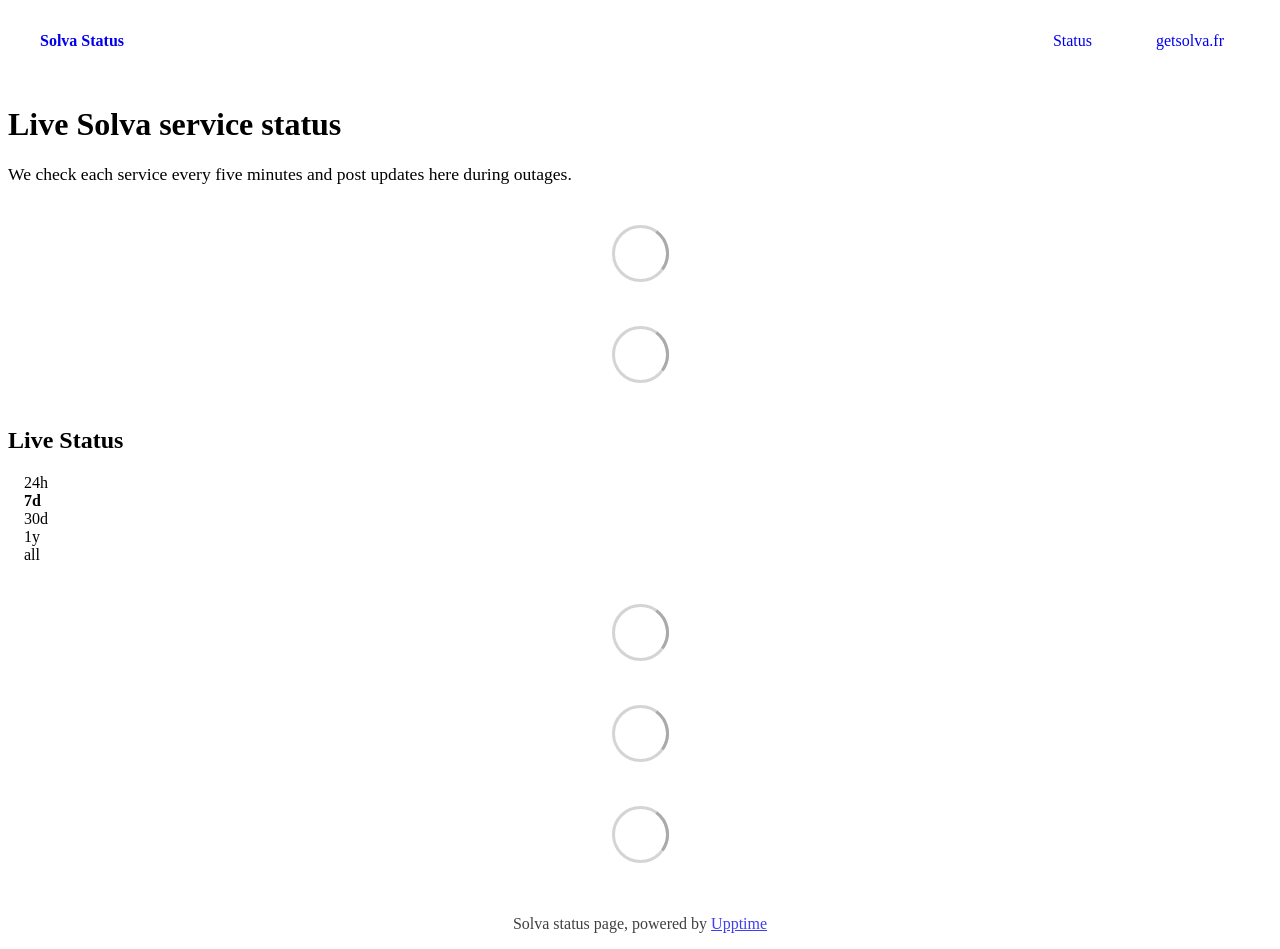
==== commit 92c79c5f: "deploy: b55533f5e2796dbdcb8f7efe71c581d2ce41105c" ====
--- a/index.html
+++ b/index.html
@@ -1,4 +1,4 @@
-<!DOCTYPE html> <html lang=en> <head> <meta charset=utf-8> <meta content="width=device-width,initial-scale=1" name=viewport> <meta content=#333333 name=theme-color> <base href=/ > <link href=manifest.json rel=manifest crossorigin=use-credentials> <script>__SAPPER__={baseUrl:"",preloaded:[void 0,{}]};if('serviceWorker' in navigator)navigator.serviceWorker.register('/service-worker.js');(function(){try{eval("async function x(){}");var main="/client/client.d693c21a.js"}catch(e){main="/client/legacy/client.9b33d7fb.js"};var s=document.createElement("script");try{new Function("if(0)import('')")();s.src=main;s.type="module";s.crossOrigin="use-credentials";}catch(e){s.src="/client/shimport@2.0.5.js";s.setAttribute("data-main",main);}document.head.appendChild(s);}());</script> <link href=client/client-31a52aa5.css rel=stylesheet><link href=client/createOctokit-a85f76c7.css rel=stylesheet><link href=client/index-b0b6455a.css rel=stylesheet> <title>Statut Solva</title><link href=https://status.getsolva.fr/solva-theme.css rel=stylesheet><link href=https://status.getsolva.fr/global.css rel=stylesheet><link href=https://app.getsolva.fr/favicon.svg rel=icon type=image/svg><link href=https://app.getsolva.fr/favicon-96x96.png rel=icon type=image/png> <link href=/client/client.d693c21a.js rel=modulepreload as=script crossorigin=use-credentials><link href=/client/client-31a52aa5.css rel=preload as=style><link href=/client/index.7b00cadc.js rel=modulepreload as=script crossorigin=use-credentials><link href=/client/createOctokit.c048b4ec.js rel=modulepreload as=script crossorigin=use-credentials><link href=/client/inject_styles.803b7e80.js rel=modulepreload as=script crossorigin=use-credentials><link href=/client/createOctokit-a85f76c7.css rel=preload as=style><link href=/client/index-b0b6455a.css rel=preload as=style></head> <body> <div id=sapper> <nav class=svelte-a08hsz><div class="svelte-a08hsz container"><div><a href=https://status.getsolva.fr class="svelte-a08hsz logo"><img alt="" class=svelte-a08hsz src=https://app.getsolva.fr/favicon.svg> <div>Statut Solva</div></a></div> <ul class=svelte-a08hsz><li><a href=/ class=svelte-a08hsz target=_self aria-current=page>Statut</a> <li><a href=https://getsolva.fr class=svelte-a08hsz target=_self>getsolva.fr</a> </li> </ul></div> </nav> <main class=container> <header class=svelte-ngkazm><h1>État des services <strong>Solva</strong> en direct</h1> <p class="svelte-ngkazm lead">Chaque service est testé automatiquement toutes les 5 minutes. En cas de panne, l'équipe Solva publie ici ce qui se passe et quand c'est réglé.</header> <section class=svelte-8lnl4f><div class="svelte-68jxue loading"><svg class=svelte-68jxue height=38 stroke=#aaa width=38 xmlns=http://www.w3.org/2000/svg><g fill=none fill-rule=evenodd><g stroke-width=2 transform="translate(1 1)"><circle cx=18 cy=18 r=18 stroke-opacity=.5></circle><path d="M36 18c0-9.94-8.06-18-18-18"><animateTransform attributeName=transform dur=1s from="0 18 18" repeatCount=indefinite to="360 18 18" type=rotate></animateTransform></path></g></g></svg></div> </section> <section class=svelte-8lnl4f><div class="svelte-68jxue loading"><svg class=svelte-68jxue height=38 stroke=#aaa width=38 xmlns=http://www.w3.org/2000/svg><g fill=none fill-rule=evenodd><g stroke-width=2 transform="translate(1 1)"><circle cx=18 cy=18 r=18 stroke-opacity=.5></circle><path d="M36 18c0-9.94-8.06-18-18-18"><animateTransform attributeName=transform dur=1s from="0 18 18" repeatCount=indefinite to="360 18 18" type=rotate></animateTransform></path></g></g></svg></div> </section> <div class="svelte-fqsq6s f changed"><h2>Statut en direct</h2> <form class="svelte-fqsq6s f r"><div><input class=svelte-fqsq6s id=data_day name=d type=radio value=day><label class=svelte-fqsq6s for=data_day>24 h</label></div> <div><input class=svelte-fqsq6s id=data_week name=d type=radio value=week checked><label class=svelte-fqsq6s for=data_week>7 j</label></div> <div><input class=svelte-fqsq6s id=data_month name=d type=radio value=month><label class=svelte-fqsq6s for=data_month>30 j</label></div> <div><input class=svelte-fqsq6s id=data_year name=d type=radio value=year><label class=svelte-fqsq6s for=data_year>1 an</label></div> <div><input class=svelte-fqsq6s id=data_all name=d type=radio value=all><label class=svelte-fqsq6s for=data_all>tout</label></div></form></div> <section class="svelte-fqsq6s live-status"><div class="svelte-68jxue loading"><svg class=svelte-68jxue height=38 stroke=#aaa width=38 xmlns=http://www.w3.org/2000/svg><g fill=none fill-rule=evenodd><g stroke-width=2 transform="translate(1 1)"><circle cx=18 cy=18 r=18 stroke-opacity=.5></circle><path d="M36 18c0-9.94-8.06-18-18-18"><animateTransform attributeName=transform dur=1s from="0 18 18" repeatCount=indefinite to="360 18 18" type=rotate></animateTransform></path></g></g></svg></div> </section> <section><div class="svelte-68jxue loading"><svg class=svelte-68jxue height=38 stroke=#aaa width=38 xmlns=http://www.w3.org/2000/svg><g fill=none fill-rule=evenodd><g stroke-width=2 transform="translate(1 1)"><circle cx=18 cy=18 r=18 stroke-opacity=.5></circle><path d="M36 18c0-9.94-8.06-18-18-18"><animateTransform attributeName=transform dur=1s from="0 18 18" repeatCount=indefinite to="360 18 18" type=rotate></animateTransform></path></g></g></svg></div> </section> <section><div class="svelte-68jxue loading"><svg class=svelte-68jxue height=38 stroke=#aaa width=38 xmlns=http://www.w3.org/2000/svg><g fill=none fill-rule=evenodd><g stroke-width=2 transform="translate(1 1)"><circle cx=18 cy=18 r=18 stroke-opacity=.5></circle><path d="M36 18c0-9.94-8.06-18-18-18"><animateTransform attributeName=transform dur=1s from="0 18 18" repeatCount=indefinite to="360 18 18" type=rotate></animateTransform></path></g></g></svg></div></section></main> <footer class=svelte-jbr799><p>Page de statut de Solva, propulsée par <a href=https://upptime.js.org>Upptime</a></p> </footer></div> <script> try {
+<!DOCTYPE html> <html lang=en> <head> <meta charset=utf-8> <meta content="width=device-width,initial-scale=1" name=viewport> <meta content=#333333 name=theme-color> <base href=/ > <link href=manifest.json rel=manifest crossorigin=use-credentials> <script>__SAPPER__={baseUrl:"",preloaded:[void 0,{}]};if('serviceWorker' in navigator)navigator.serviceWorker.register('/service-worker.js');(function(){try{eval("async function x(){}");var main="/client/client.c169548d.js"}catch(e){main="/client/legacy/client.dc3ef48e.js"};var s=document.createElement("script");try{new Function("if(0)import('')")();s.src=main;s.type="module";s.crossOrigin="use-credentials";}catch(e){s.src="/client/shimport@2.0.5.js";s.setAttribute("data-main",main);}document.head.appendChild(s);}());</script> <link href=client/client-31a52aa5.css rel=stylesheet><link href=client/createOctokit-a85f76c7.css rel=stylesheet><link href=client/index-b0b6455a.css rel=stylesheet> <title>Solva Status</title><link href=https://status.getsolva.fr/solva-theme.css rel=stylesheet><link href=https://status.getsolva.fr/global.css rel=stylesheet><link href=https://app.getsolva.fr/favicon.svg rel=icon type=image/svg><link href=https://app.getsolva.fr/favicon-96x96.png rel=icon type=image/png><meta content="Check the availability of Solva services and follow updates on incidents and scheduled maintenance." name=description> <link href=/client/client.c169548d.js rel=modulepreload as=script crossorigin=use-credentials><link href=/client/client-31a52aa5.css rel=preload as=style><link href=/client/index.c3949d52.js rel=modulepreload as=script crossorigin=use-credentials><link href=/client/createOctokit.1a555e07.js rel=modulepreload as=script crossorigin=use-credentials><link href=/client/inject_styles.803b7e80.js rel=modulepreload as=script crossorigin=use-credentials><link href=/client/createOctokit-a85f76c7.css rel=preload as=style><link href=/client/index-b0b6455a.css rel=preload as=style></head> <body> <div id=sapper> <nav class=svelte-a08hsz><div class="svelte-a08hsz container"><div><a href=https://status.getsolva.fr class="svelte-a08hsz logo"><img alt="" class=svelte-a08hsz src=https://app.getsolva.fr/favicon.svg> <div>Solva Status</div></a></div> <ul class=svelte-a08hsz><li><a href=/ class=svelte-a08hsz target=_self aria-current=page>Status</a> <li><a href=https://getsolva.fr class=svelte-a08hsz target=_self>getsolva.fr</a> </li> </ul></div> </nav> <main class=container> <header class=svelte-ngkazm><h1>Live <strong>Solva</strong> service status</h1> <p class="svelte-ngkazm lead">We check each service every five minutes and post updates here during outages.</header> <section class=svelte-8lnl4f><div class="svelte-68jxue loading"><svg class=svelte-68jxue height=38 stroke=#aaa width=38 xmlns=http://www.w3.org/2000/svg><g fill=none fill-rule=evenodd><g stroke-width=2 transform="translate(1 1)"><circle cx=18 cy=18 r=18 stroke-opacity=.5></circle><path d="M36 18c0-9.94-8.06-18-18-18"><animateTransform attributeName=transform dur=1s from="0 18 18" repeatCount=indefinite to="360 18 18" type=rotate></animateTransform></path></g></g></svg></div> </section> <section class=svelte-8lnl4f><div class="svelte-68jxue loading"><svg class=svelte-68jxue height=38 stroke=#aaa width=38 xmlns=http://www.w3.org/2000/svg><g fill=none fill-rule=evenodd><g stroke-width=2 transform="translate(1 1)"><circle cx=18 cy=18 r=18 stroke-opacity=.5></circle><path d="M36 18c0-9.94-8.06-18-18-18"><animateTransform attributeName=transform dur=1s from="0 18 18" repeatCount=indefinite to="360 18 18" type=rotate></animateTransform></path></g></g></svg></div> </section> <div class="svelte-fqsq6s f changed"><h2>Live Status</h2> <form class="svelte-fqsq6s f r"><div><input class=svelte-fqsq6s id=data_day name=d type=radio value=day><label class=svelte-fqsq6s for=data_day>24h</label></div> <div><input class=svelte-fqsq6s id=data_week name=d type=radio value=week checked><label class=svelte-fqsq6s for=data_week>7d</label></div> <div><input class=svelte-fqsq6s id=data_month name=d type=radio value=month><label class=svelte-fqsq6s for=data_month>30d</label></div> <div><input class=svelte-fqsq6s id=data_year name=d type=radio value=year><label class=svelte-fqsq6s for=data_year>1y</label></div> <div><input class=svelte-fqsq6s id=data_all name=d type=radio value=all><label class=svelte-fqsq6s for=data_all>all</label></div></form></div> <section class="svelte-fqsq6s live-status"><div class="svelte-68jxue loading"><svg class=svelte-68jxue height=38 stroke=#aaa width=38 xmlns=http://www.w3.org/2000/svg><g fill=none fill-rule=evenodd><g stroke-width=2 transform="translate(1 1)"><circle cx=18 cy=18 r=18 stroke-opacity=.5></circle><path d="M36 18c0-9.94-8.06-18-18-18"><animateTransform attributeName=transform dur=1s from="0 18 18" repeatCount=indefinite to="360 18 18" type=rotate></animateTransform></path></g></g></svg></div> </section> <section><div class="svelte-68jxue loading"><svg class=svelte-68jxue height=38 stroke=#aaa width=38 xmlns=http://www.w3.org/2000/svg><g fill=none fill-rule=evenodd><g stroke-width=2 transform="translate(1 1)"><circle cx=18 cy=18 r=18 stroke-opacity=.5></circle><path d="M36 18c0-9.94-8.06-18-18-18"><animateTransform attributeName=transform dur=1s from="0 18 18" repeatCount=indefinite to="360 18 18" type=rotate></animateTransform></path></g></g></svg></div> </section> <section><div class="svelte-68jxue loading"><svg class=svelte-68jxue height=38 stroke=#aaa width=38 xmlns=http://www.w3.org/2000/svg><g fill=none fill-rule=evenodd><g stroke-width=2 transform="translate(1 1)"><circle cx=18 cy=18 r=18 stroke-opacity=.5></circle><path d="M36 18c0-9.94-8.06-18-18-18"><animateTransform attributeName=transform dur=1s from="0 18 18" repeatCount=indefinite to="360 18 18" type=rotate></animateTransform></path></g></g></svg></div></section></main> <footer class=svelte-jbr799><p>Solva status page, powered by <a href=https://upptime.js.org>Upptime</a></p> </footer></div> <script> try {
         if (typeof window !== "undefined" && window.navigator && navigator.serviceWorker) {
           navigator.serviceWorker.getRegistrations().then(function (registrations) {
             for (let registration of registrations) {
